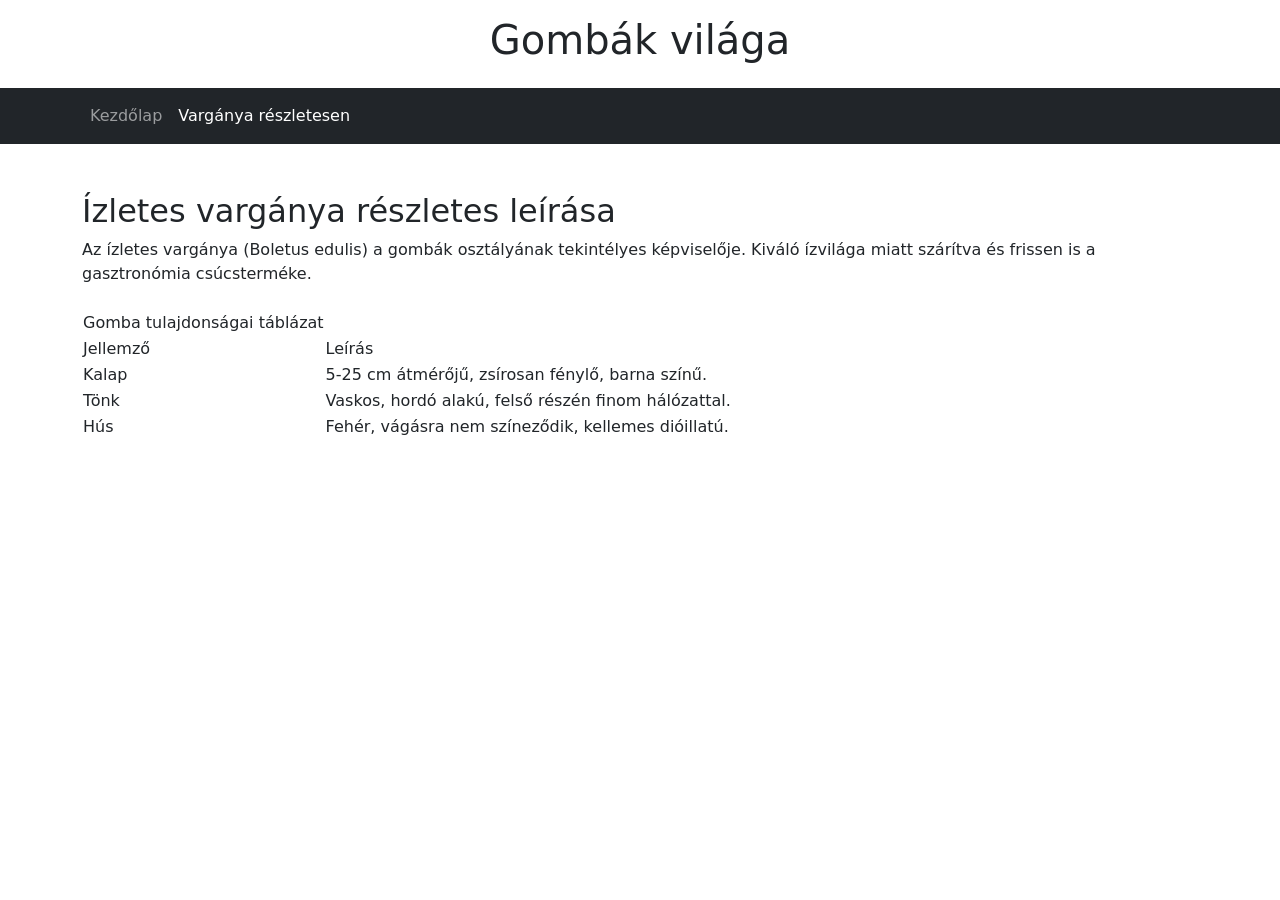
==== gomba/varganya.html @ 6f8a0759 "Puted in" ====
<!DOCTYPE html>
<html>
<head>
    <meta name="viewport" content="width=device-width, initial-scale=1.0">
    <title>Gombák világa</title>
    <link href="https://cdn.jsdelivr.net/npm/bootstrap@5.3.0/dist/css/bootstrap.min.css" rel="stylesheet">
    </head>
<body>

    <header class="container-fluid text-center d-flex align-items-center justify-content-center">
        <h1 class="p-3 rounded">Gombák világa</h1>
    </header>

    <nav class="navbar navbar-expand-lg navbar-dark bg-dark">
        <div class="container">
            <div class="navbar-nav">
                <a class="nav-link" href="index.html">Kezdőlap</a>
                <a class="nav-link active" href="varganya.html">Vargánya részletesen</a>
            </div>
        </div>
    </nav>

    <main class="container my-5">
        <h2>Ízletes vargánya részletes leírása</h2>
        <p>Az ízletes vargánya (Boletus edulis) a gombák osztályának tekintélyes képviselője. Kiváló ízvilága miatt szárítva és frissen is a gasztronómia csúcsterméke.</p>
        
        <div class="my-4">
            <table>
                <thead>
                    <tr>
                        <td>Gomba tulajdonságai táblázat</td>
                    </tr>
                    <tr>
                        <td>Jellemző</td>
                        <td>Leírás</td>
                    </tr>
                </thead>
                <tbody>
                    <tr>
                        <td>Kalap</td>
                        <td>5-25 cm átmérőjű, zsírosan fénylő, barna színű.</td>
                    </tr>
                    <tr>
                        <td>Tönk</td>
                        <td>Vaskos, hordó alakú, felső részén finom hálózattal.</td>
                    </tr>
                    <tr>
                        <td>Hús</td>
                        <td>Fehér, vágásra nem színeződik, kellemes dióillatú.</td>
                    </tr>
                </tbody>
            </table>
        </div>
    </main>
</body>
</html>
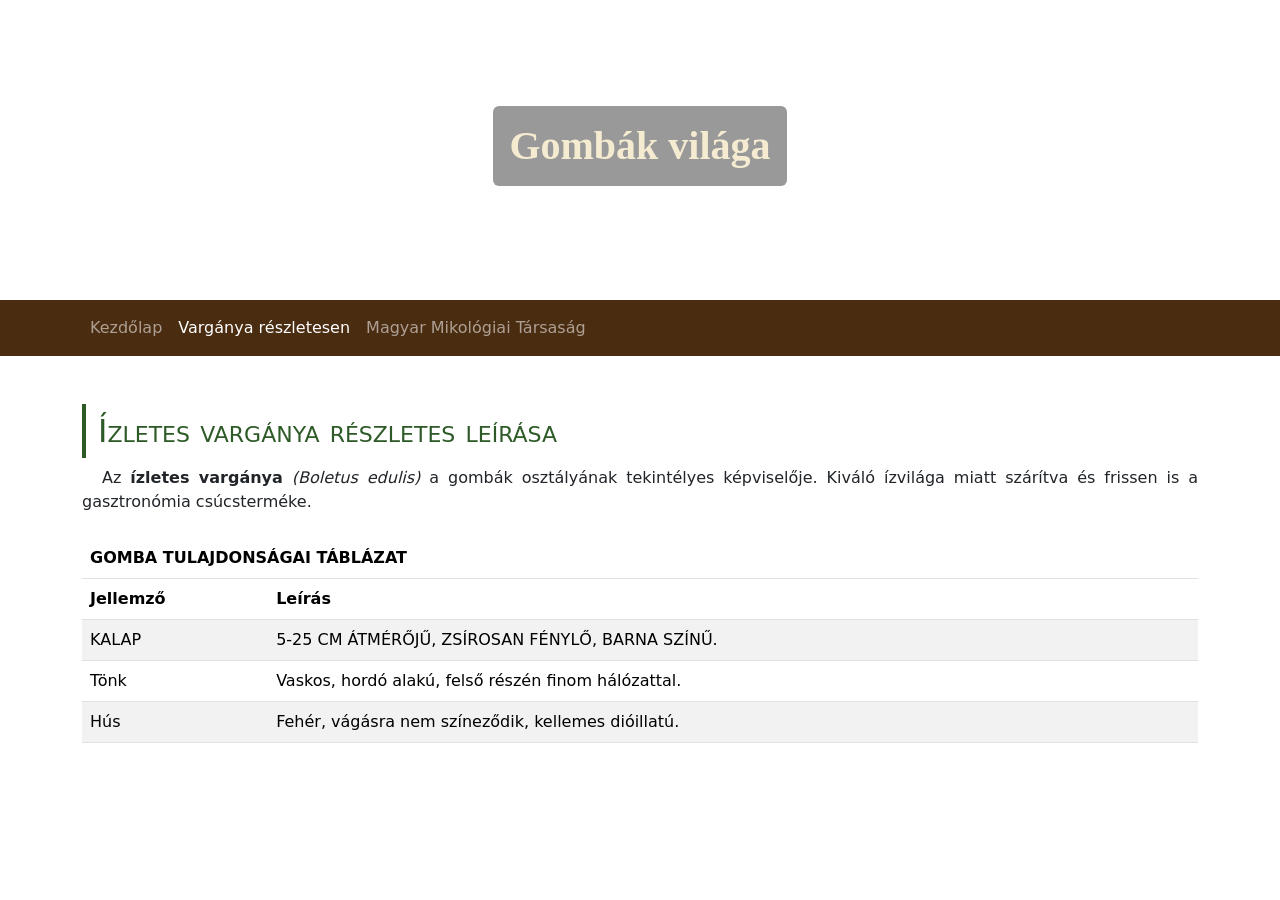
==== commit 6850b0dd: "the rest of the varganya" ====
--- a/gomba/varganya.html
+++ b/gomba/varganya.html
@@ -1,9 +1,11 @@
 <!DOCTYPE html>
-<html>
+<html lang="hu">
 <head>
+    <meta charset="utf-8">
     <meta name="viewport" content="width=device-width, initial-scale=1.0">
     <title>Gombák világa</title>
     <link href="https://cdn.jsdelivr.net/npm/bootstrap@5.3.0/dist/css/bootstrap.min.css" rel="stylesheet">
+    <link href="css/style.css" rel="stylesheet">
     </head>
 <body>
 
@@ -11,28 +13,29 @@
         <h1 class="p-3 rounded">Gombák világa</h1>
     </header>
 
-    <nav class="navbar navbar-expand-lg navbar-dark bg-dark">
+    <nav class="navbar navbar-expand-lg navbar-dark nav-custom">
         <div class="container">
             <div class="navbar-nav">
                 <a class="nav-link" href="index.html">Kezdőlap</a>
                 <a class="nav-link active" href="varganya.html">Vargánya részletesen</a>
+                <a class="nav-link" href="http://gombanet.hu" target="_blank" rel="noopener noreferrer">Magyar Mikológiai Társaság</a>
             </div>
         </div>
     </nav>
 
     <main class="container my-5">
         <h2>Ízletes vargánya részletes leírása</h2>
-        <p>Az ízletes vargánya (Boletus edulis) a gombák osztályának tekintélyes képviselője. Kiváló ízvilága miatt szárítva és frissen is a gasztronómia csúcsterméke.</p>
+        <p>Az <strong>ízletes vargánya</strong> <em>(Boletus edulis)</em> a gombák osztályának tekintélyes képviselője. Kiváló ízvilága miatt szárítva és frissen is a gasztronómia csúcsterméke.</p>
         
         <div class="my-4">
-            <table>
+            <table class="table table-striped">
                 <thead>
                     <tr>
-                        <td>Gomba tulajdonságai táblázat</td>
+                        <th colspan="2">Gomba tulajdonságai táblázat</th>
                     </tr>
                     <tr>
-                        <td>Jellemző</td>
-                        <td>Leírás</td>
+                        <th>Jellemző</th>
+                        <th>Leírás</th>
                     </tr>
                 </thead>
                 <tbody>
--- a/gomba/css/style.css
+++ b/gomba/css/style.css
@@ -0,0 +1,51 @@
+header {
+    height: 300px;
+    background-image: url('../kepek/erdohatter.jpg');
+    background-size: cover;
+    background-position: center;
+    background-repeat: no-repeat;
+}
+
+header h1 {
+    background-color: rgba(0, 0, 0, 0.4);
+    font-family: Georgia, serif;
+    color: #f4ebd0;
+    font-weight: 700;
+}
+
+.nav-custom {
+    background-color: #4a2c11 !important;
+}
+
+h2 {
+    color: #2d5a27;
+    border-left: 4px solid #2d5a27;
+    font-variant: small-caps;
+    padding: 8px 12px;
+}
+
+h3 {
+    text-align: center;
+    font-size: 1.2em;
+    letter-spacing: 2px;
+}
+
+p {
+    text-align: justify;
+    text-indent: 20px;
+}
+
+.protected-list {
+    padding-left: 0;
+    margin-top: 0;
+}
+
+.protected-list li {
+    float: left;
+    margin-left: 30px;
+    list-style: none;
+}
+
+table tr:first-child {
+    text-transform: uppercase;
+}
